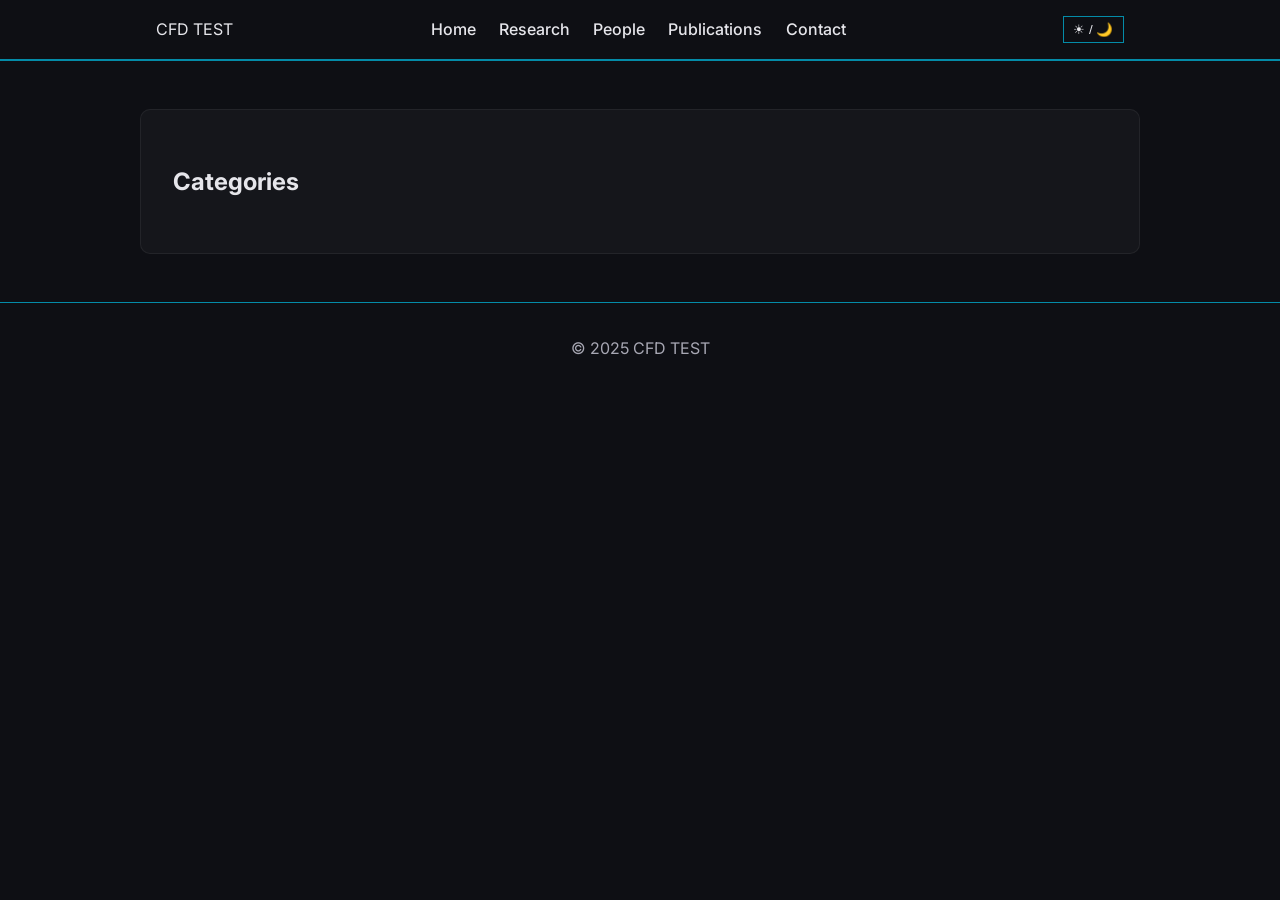
==== categories/index.html @ 3f04c271 "Deploy Site" ====
<!DOCTYPE html>
<html lang="en" data-theme="dark">
<head><script src="/livereload.js?mindelay=10&amp;v=2&amp;port=1313&amp;path=livereload" data-no-instant defer></script>
  <meta charset="utf-8">
<meta name="viewport" content="width=device-width, initial-scale=1">
<title>CFD TEST</title>

<link rel="preconnect" href="https://fonts.googleapis.com">
<link rel="preconnect" href="https://fonts.gstatic.com" crossorigin>
<link href="https://fonts.googleapis.com/css2?family=Inter:wght@300;400;500;600&display=swap" rel="stylesheet">

<link rel="stylesheet" href="/css/style.css">

</head>
<body>
  <header class="site-header">
  <div class="nav">
    <span class="site-title">CFD TEST</span>

    <nav class="menu">
      <a href="/">Home</a>
      <a href="/research/">Research</a>
      <a href="/people/">People</a>
      <a href="/publications/">Publications</a>
      <a href="/contact/">Contact</a>
    </nav>

    <button class="toggle" onclick="toggleTheme()">☀ / 🌙</button>
  </div>
</header>


  <main>
    
<section class="section">
  <h1>Categories</h1>
  
</section>



  </main>
  <footer class="site-footer">
  <p>© 2025 CFD TEST</p>
</footer>

<script>
function toggleTheme() {
  const root = document.documentElement;
  const next = root.getAttribute("data-theme") === "dark" ? "light" : "dark";
  root.setAttribute("data-theme", next);
  localStorage.setItem("theme", next);
}

(function () {
  const saved = localStorage.getItem("theme");
  if (saved) {
    document.documentElement.setAttribute("data-theme", saved);
  }
})();
</script>


</body>
</html>
---- css/style.css ----
:root {
  --bg: #0e0f14;
  --fg: #e6e6eb;
  --muted: #a7a7b3;
  --accent: #048ba8;
}

[data-theme="light"] {
  --bg: #ffffff;
  --fg: #1e1f26;
  --muted: #5a5d6b;
  --accent: #2c699a;
}

* {
  box-sizing: border-box;
}

body {
  margin: 0;
  background: var(--bg);
  color: var(--fg);
  font-family: "Inter", system-ui, sans-serif;
  line-height: 1.65;
}

/* Header */
.site-header {
  border-bottom: 2px solid var(--accent);
  padding: 1rem 0;
}

.nav {
  max-width: 1000px;
  margin: auto;
  padding: 0 1rem;
  display: flex;
  align-items: center;
  justify-content: space-between;
}

.menu a {
  margin-right: 1.2rem;
  color: var(--fg);
  text-decoration: none;
  font-weight: 500;
  position: relative;
}

.menu a::after {
  content: "";
  position: absolute;
  left: 0;
  bottom: -4px;
  width: 0;
  height: 2px;
  background: var(--accent);
  transition: width 0.2s ease;
}

.menu a:hover::after {
  width: 100%;
}

.toggle {
  background: none;
  border: 1px solid var(--accent);
  color: var(--fg);
  padding: 0.3rem 0.6rem;
  cursor: pointer;
}

/* Hero */
.hero {
  height: 70vh;
  display: flex;
  align-items: center;
  justify-content: center;
  text-align: center;
  position: relative;

  background-image:
    linear-gradient(rgba(0,0,0,0.55), rgba(0,0,0,0.55)),
    url("/images/hero.jpg");
  background-size: cover;
  background-position: center;
}

[data-theme="light"] .hero {
  background-image: url("/images/hero.jpg");
}

.hero::after {
  content: "";
  position: absolute;
  bottom: 0;
  left: 50%;
  transform: translateX(-50%);
  width: 120px;
  height: 3px;
  background: var(--accent);
}

.hero-content h1 {
  font-size: 2.6rem;
  color: var(--accent);
}

.hero-content p {
  max-width: 700px;
  margin: auto;
  color: var(--fg);
}

[data-theme="light"] .hero-content p {
  color: #1e1f26;
}

/* Content cards */
.section {
  max-width: 1000px;
  margin: 3rem auto;
  padding: 2rem;
  background: rgba(255,255,255,0.03);
  border: 1px solid rgba(255,255,255,0.06);
  border-radius: 10px;
}

[data-theme="light"] .section {
  background: #ffffff;
  border: 1px solid #e6e6e6;
}

/* Footer */
.site-footer {
  border-top: 1px solid var(--accent);
  text-align: center;
  padding: 1rem;
  color: var(--muted);
}
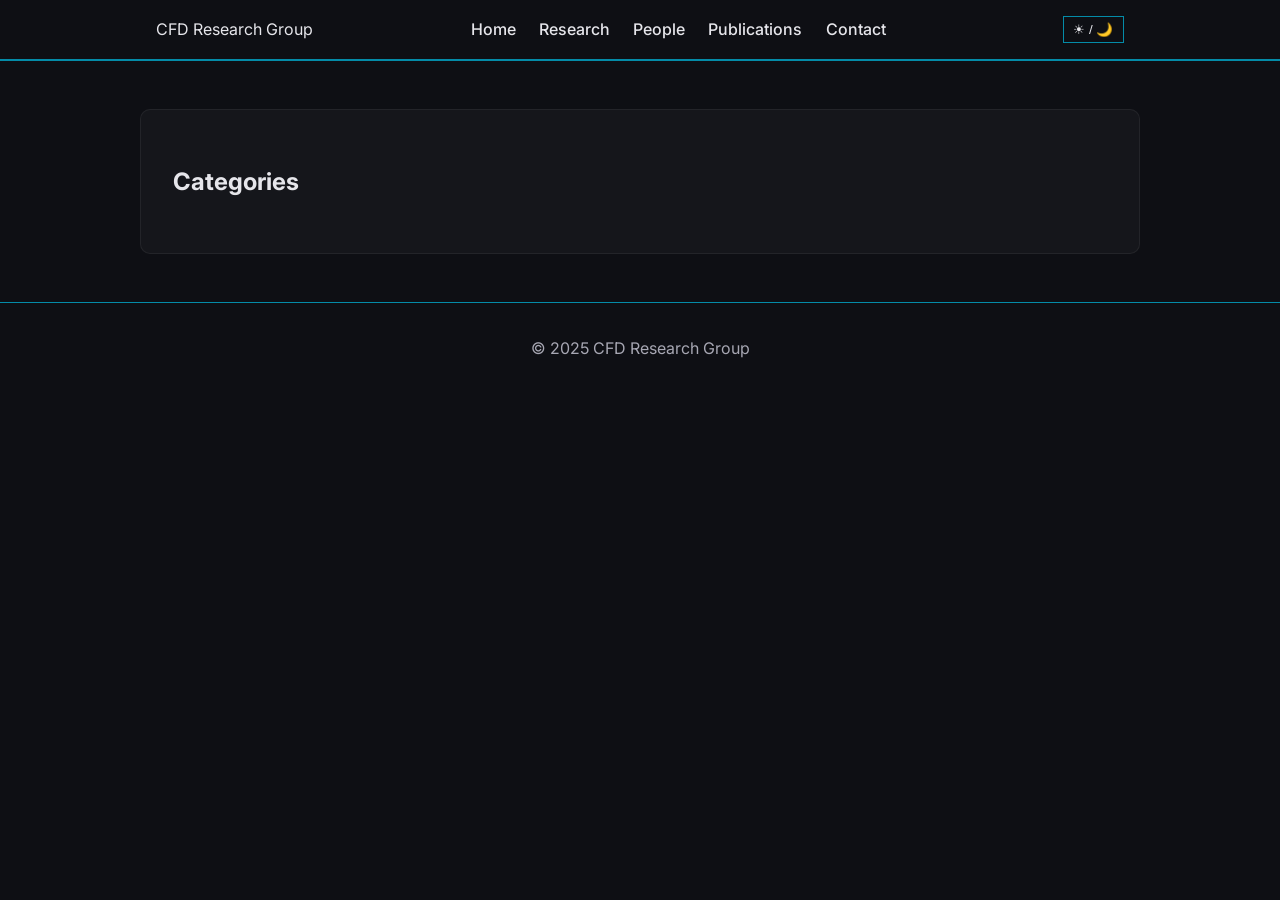
==== commit bc275a2b: "Deploy site with home index.html" ====
--- a/categories/index.html
+++ b/categories/index.html
@@ -1,28 +1,28 @@
 <!DOCTYPE html>
 <html lang="en" data-theme="dark">
-<head><script src="/livereload.js?mindelay=10&amp;v=2&amp;port=1313&amp;path=livereload" data-no-instant defer></script>
+<head>
   <meta charset="utf-8">
 <meta name="viewport" content="width=device-width, initial-scale=1">
-<title>CFD TEST</title>
+<title>CFD Research Group</title>
 
 <link rel="preconnect" href="https://fonts.googleapis.com">
 <link rel="preconnect" href="https://fonts.gstatic.com" crossorigin>
 <link href="https://fonts.googleapis.com/css2?family=Inter:wght@300;400;500;600&display=swap" rel="stylesheet">
 
-<link rel="stylesheet" href="/css/style.css">
+<link rel="stylesheet" href="../css/style.css">
 
 </head>
 <body>
   <header class="site-header">
   <div class="nav">
-    <span class="site-title">CFD TEST</span>
+    <span class="site-title">CFD Research Group</span>
 
     <nav class="menu">
-      <a href="/">Home</a>
-      <a href="/research/">Research</a>
-      <a href="/people/">People</a>
-      <a href="/publications/">Publications</a>
-      <a href="/contact/">Contact</a>
+      <a href="../">Home</a>
+      <a href="../research/">Research</a>
+      <a href="../people/">People</a>
+      <a href="../publications/">Publications</a>
+      <a href="../contact/">Contact</a>
     </nav>
 
     <button class="toggle" onclick="toggleTheme()">☀ / 🌙</button>
@@ -41,7 +41,7 @@
 
   </main>
   <footer class="site-footer">
-  <p>© 2025 CFD TEST</p>
+  <p>© 2025 CFD Research Group</p>
 </footer>
 
 <script>
@@ -61,6 +61,14 @@
 </script>
 
 
+<script>
+window.addEventListener("scroll", () => {
+  const h = document.querySelector(".site-header");
+  if (window.scrollY > 40) h.classList.add("shrink");
+  else h.classList.remove("shrink");
+});
+</script>
+
 </body>
 </html>
 
--- a/css/style.css
+++ b/css/style.css
@@ -138,3 +138,46 @@
   padding: 1rem;
   color: var(--muted);
 }
+
+/* Sticky header */
+.site-header {
+  position: sticky;
+  top: 0;
+  background: var(--bg);
+  z-index: 1000;
+  transition: padding 0.2s ease;
+}
+
+.site-header.shrink {
+  padding: 0.3rem 0;
+}
+
+/* Grid + cards */
+.grid {
+  display: grid;
+  grid-template-columns: repeat(auto-fit, minmax(240px, 1fr));
+  gap: 1.5rem;
+}
+
+.card {
+  padding: 1.5rem;
+  border-radius: 10px;
+  background: rgba(255,255,255,0.04);
+  border: 1px solid rgba(255,255,255,0.08);
+}
+
+[data-theme="light"] .card {
+  background: #ffffff;
+  border: 1px solid #e6e6e6;
+}
+
+.card img {
+  width: 100%;
+  border-radius: 8px;
+  margin-bottom: 0.8rem;
+}
+
+.muted {
+  color: var(--muted);
+  font-size: 0.9rem;
+}
